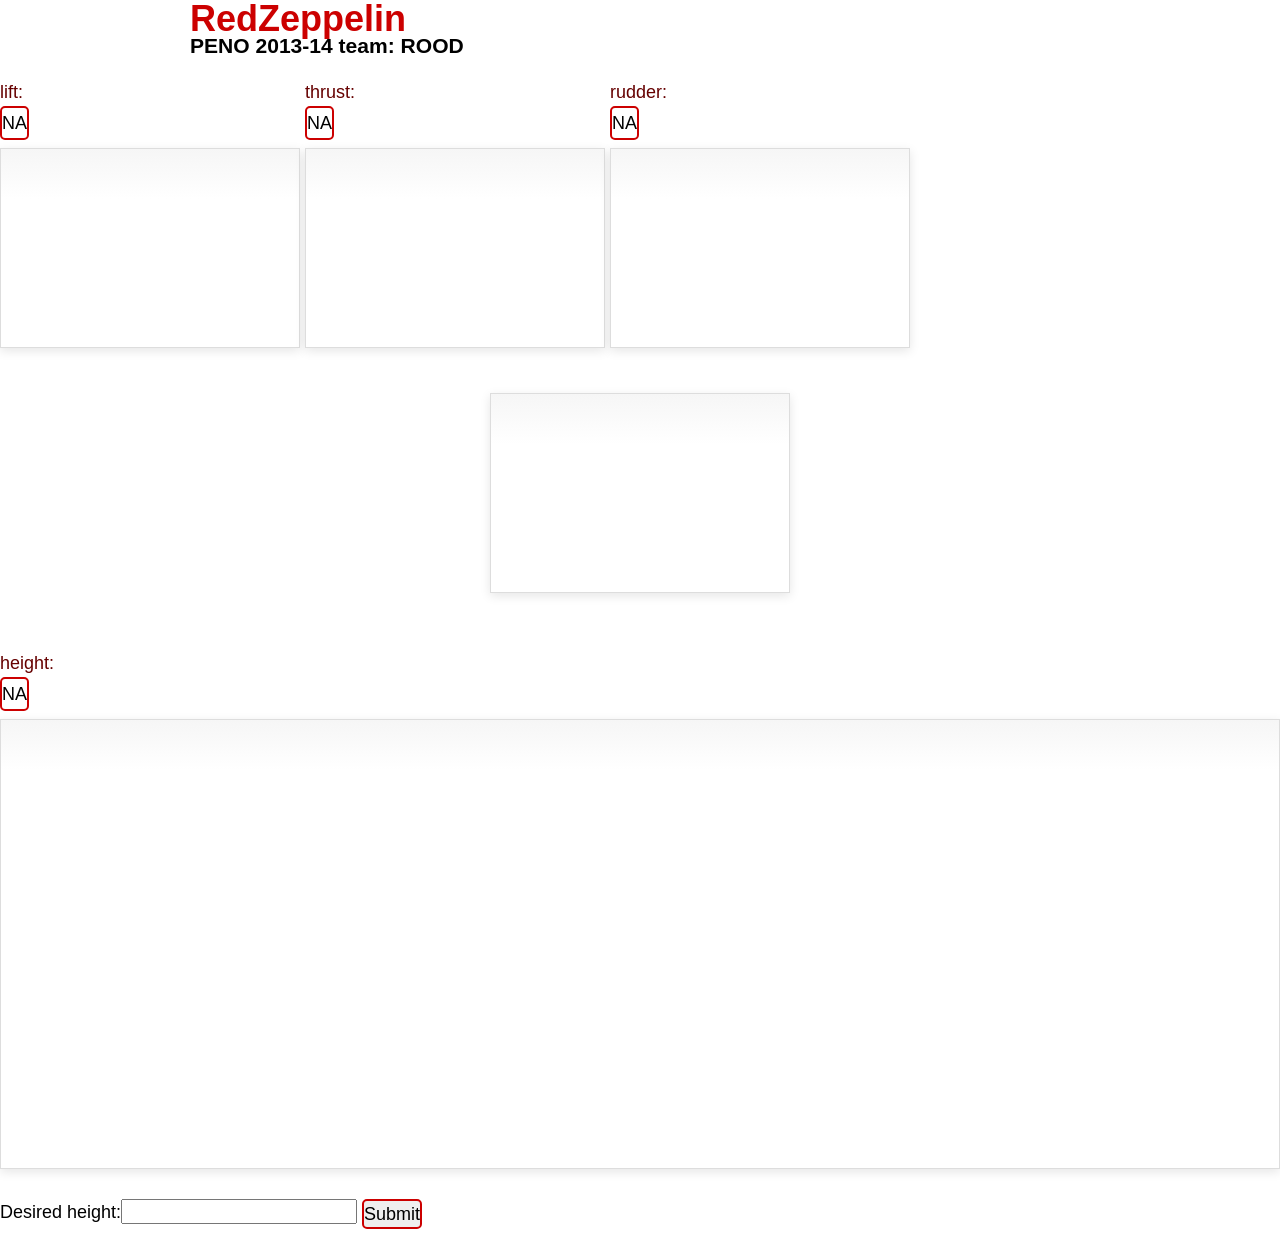
==== modules/srv/index.html @ 168a51cb "removed image caching in browsers" ====
<!DOCTYPE html>
<html>
	<head>
		<title>
			RedZeppelin
		</title>
		<link rel="stylesheet" type="text/css" href="css/style.css">
		<link rel="stylesheet" type="text/css" href="css/examples.css">
		<link rel="shortcut icon" href="images/favicon.png" type="image/png">
		<script type="text/javascript" src="scripts/jquery-2.0.3.js"></script>
		<script type="text/javascript" src="scripts/jquery.flot.js"></script>
		<script type="text/javascript" src="scripts/jquery.flot.time.js"></script>
		<script type="text/javascript" src="scripts/jquery.colorhelpers.js"></script>
	</head>
	<body>
		<div id="header">
			<h1>RedZeppelin</h1>
			<h3>PENO 2013-14 team: ROOD</h3>		
		</div>
		<div id="info" >
				<div class="lift">
				lift:
					<br>
					<div class="boxed" id="IOlift">NA</div>
					<br>
					<div class="motorcontainer">
						<div id="liftplaceholder" class="motorplaceholder"> </div>
					</div>
				</div>
				<div class="thrust">
				thrust:
					<br>
					<div class="boxed" id="IOthrust">NA</div><br>
					<div class="motorcontainer">
						<div id="thrustplaceholder" class="motorplaceholder"> </div>
					</div>
				</div>
				<div class="rudder">
				rudder:
					<br>
					<div class="boxed" id="IOrudder">NA</div><br>
					<div class="motorcontainer">
						<div id="rudderplaceholder" class="motorplaceholder"> </div>
					</div>
				</div>
				<div class="cam">
					<div class="motorcontainer">
						<div id="camplaceholder" class="motorplaceholder"> </div>
					</div>
				</div>
				<br>
				height:
				<br>	
				<div class="boxed" id="IOheight">NA</div><br>
				<div class="demo-container">
					<div id="placeholder" class="demo-placeholder"> </div>
				</div>

		</div>
			
			
			<div id="input" action="setheight">
				<form id="heightform">
					Desired height:<input type="text" name="dHeight">
					<input type="submit" value="Submit" class="submit">
				</form>
			</div>
		
		
		
		
		<script>
			var heightData = [];
			var liftData = [];
			var thrustData = [];
			var rudderData = [];
			var motors = [0,0,0]; //Lift,Thrust,Rudder
			var controlSensitivity = [10,10,10];
			
			//form handler. Will send the form via ajax and prohibit the browser from refreshing.
			$(document).ready(function(){
			   var $form = $('form');
			   $form.submit(function(){
			      $.post("setheight", $(this).serialize(), function(response){
			            // do nothing
			      },'json');
			      return false;
			   });
			   reloadData();
			   updateCam();
			});
			
			/*var plot = $.plot("#placeholder", heightData, {
				series: {
					shadowSize: 0	// Drawing is faster without shadows
				},
				yaxis: {
					min: -10,
					max: 300
				},
				xaxis: {
					mode: "time"
				}
			});*/
	
			function update() {
				
				$.plot($("#placeholder"), [heightData], { 
					yaxis: {
						min: -10,
						max: 300
					},
					xaxis: {
						mode:"time",
						min: (new Date()).getTime() - 10*60000,
						max: (new Date()).getTime()
					}
					
					});
					
					$.plot($("#liftplaceholder"), [liftData], { 
					lines: {
						lineWidth: 1
					},
					yaxis: {
						min: -100,
						max: 100
					},
					xaxis: {
						mode:"time",
						min: (new Date()).getTime() - 60000,
						max: (new Date()).getTime(),
						ticks: 3
					}
					
					});
					
					$.plot($("#thrustplaceholder"), [thrustData], { 
					lines: {
						lineWidth: 1
					},
					yaxis: {
						min: -100,
						max: 100
					},
					xaxis: {
						mode:"time",
						min: (new Date()).getTime() - 60000,
						max: (new Date()).getTime(),
						ticks: 3
					}
					
					});
					
					$.plot($("#rudderplaceholder"), [rudderData], { 
					lines: {
						lineWidth: 1
					},
					yaxis: {
						min: -100,
						max: 100
					},
					xaxis: {
						mode:"time",
						min: (new Date()).getTime() - 60000,
						max: (new Date()).getTime(),
						ticks: 3
					}
					
					});
			}

			function reloadData(){
				$.get("info",{})
					.done(function(data){
						//height
						heightData.push([new Date().getTime(),parseInt(data.height)]);
						$("#IOheight").html("" + data.height);
						//lift
						liftData.push([new Date().getTime(),parseInt(data.lift)]);
  						$('#IOlift').html("" + data.lift);
  						//thrust
  						thrustData.push([new Date().getTime(),parseInt(data.thrust)]);
  						$('#IOthrust').html("" + data.thrust);
  						//rudder
  						rudderData.push([new Date().getTime(),parseInt(data.rudder)]);
  						$('#IOrudder').html("" + data.rudder);
					});
  				update();
  				
  				
  				window.setTimeout("reloadData()", 100);
			}
			 
			function updateCam(){
				$.get("cam",{})
					.done(function(data){
						
						$('#camplaceholder').html("<img src=\"" + data + "?timestamp=" + new Date().getTime() + "\" alt=\"failed\">");
						//$('#camplaceholder').html(data);
					});
				window.setTimeout("updateCam()", 1000);
			}
			
			function sendInput(){
				$.ajax({
					type: "POST",
					url: "setmotors",
					data: {	lift: motors[0],
							thrust: motors[1],
							rudder: motors[2]
							},
					dataType: "json"
				});
			}
			
			//reload the data every 1000ms
			//window.setInterval("reloadData()",1000);
		
			
			
			
			window.addEventListener('keydown', function (e) {
		        	var keyCode = e.keyCode || e.which,
		      		arrow = {z: 90, s:83, shift:16, ctrl:17, q:81, d:68};
		
		  			switch (keyCode) {
		    		case arrow.z:
		    			motors[0] += controlSensitivity[0];
		    			break;
				    case arrow.s:
				    	motors[0] -= controlSensitivity[0];
		    			break;
		    		case arrow.shift:
		    			motors[1] += controlSensitivity[1];
		    			break;
		    		case arrow.ctrl:
		    			motors[1] -= controlSensitivity[1];
		    			break;
		    		case arrow.d:
		    			motors[2] += controlSensitivity[2];
		    			break;
		    		case arrow.q:
		    			motors[2] -= controlSensitivity[2];
		    			break;
	  				}
	  				sendInput();
	    		}
			, false);
			
			window.addEventListener('keyup', function (e) {
		        	var keyCode = e.keyCode || e.which,
		      		arrow = {left: 37, up: 38, right: 39, down: 40 };
		
		  			switch (keyCode) {
		    		case arrow.left:
		      		//actie
		    		break;
		    		case arrow.up:
		      		
		    		break;
				    case arrow.right:
				    
				    break;
				    case arrow.down:
				    
				    break;
	  				}
	    		}
			, false);
			</script>		
	</body>
	
</html>
---- modules/srv/css/style.css ----
* {	padding: 0; margin: 0; vertical-align: top; }


body {
	background: url(background.png) repeat-x;
	font: 18px/1.5em "proxima-nova", Helvetica, Arial, sans-serif;
}

a {	color: #069; }
a:hover { color: #28b; }

h1 {
	margin-top: 5px;
	color: #CC0000;
}

p {
	margin-top: 10px;
}

button {
	font-size: 18px;
	padding: 1px 7px;
}

input {
	font-size: 18px;
}

input[type=checkbox] {
	margin: 7px;
}

#header {
	position: relative;
	width: 900px;
	margin: auto;
}

#header h2 {
	margin-left: 10px;
	vertical-align: middle;
	font-size: 42px;
	font-weight: bold;
	text-decoration: none;
	color: #000;
}

#content {
	width: 880px;
	margin: 0 auto;
	padding: 10px;
}

#pane{
	
	margin:auto;
	
	
	/*background-image:url(../images/forepattern3.png);*/
}

#pane h1{
	text-align: center;
}

#info {
	color: #660000;
}

.boxed {
  	border: 2px solid #CC0000 ;
  	border-radius:5px;
	height:30px;
	margin: 0px auto 5px auto;
	float: left;
	margin-right: 5em;
}

.lift,
.thrust,
.rudder {
	display: inline-block;
	margin-top: 20px;
}

.motorcontainer {
	box-sizing: border-box;
	width: 300px;
	height: 200px;
	padding: 20px 15px 15px 15px;
	margin: 15px auto 30px auto;
	border: 1px solid #ddd;
	background: #fff;
	background: linear-gradient(#f6f6f6 0, #fff 50px);
	background: -o-linear-gradient(#f6f6f6 0, #fff 50px);
	background: -ms-linear-gradient(#f6f6f6 0, #fff 50px);
	background: -moz-linear-gradient(#f6f6f6 0, #fff 50px);
	background: -webkit-linear-gradient(#f6f6f6 0, #fff 50px);
	box-shadow: 0 3px 10px rgba(0,0,0,0.15);
	-o-box-shadow: 0 3px 10px rgba(0,0,0,0.1);
	-ms-box-shadow: 0 3px 10px rgba(0,0,0,0.1);
	-moz-box-shadow: 0 3px 10px rgba(0,0,0,0.1);
	-webkit-box-shadow: 0 3px 10px rgba(0,0,0,0.1);
}

.motorplaceholder {
	width: 100%;
	height: 100%;
	font-size: 14px;
	line-height: 1.2em;
}

.demo-container {
	box-sizing: border-box;
	width: 100%;
	height: 450px;
	padding: 20px 15px 15px 15px;
	margin: 15px auto 30px auto;
	border: 1px solid #ddd;
	background: #fff;
	background: linear-gradient(#f6f6f6 0, #fff 50px);
	background: -o-linear-gradient(#f6f6f6 0, #fff 50px);
	background: -ms-linear-gradient(#f6f6f6 0, #fff 50px);
	background: -moz-linear-gradient(#f6f6f6 0, #fff 50px);
	background: -webkit-linear-gradient(#f6f6f6 0, #fff 50px);
	box-shadow: 0 3px 10px rgba(0,0,0,0.15);
	-o-box-shadow: 0 3px 10px rgba(0,0,0,0.1);
	-ms-box-shadow: 0 3px 10px rgba(0,0,0,0.1);
	-moz-box-shadow: 0 3px 10px rgba(0,0,0,0.1);
	-webkit-box-shadow: 0 3px 10px rgba(0,0,0,0.1);
}

.demo-placeholder {
	width: 100%;
	height: 100%;
	font-size: 14px;
	line-height: 1.2em;
}

.legend table {
	border-spacing: 5px;
}

.submit{
	border: 2px solid #CC0000 ;
  	border-radius:5px;
  	width:60px;
	height:30px;
	margin-bottom:10px;
}

#IOlift,
#IOthrust,
#IOheight,
#IOrudder{
		color: black;
		display:-webkit-box;
		-webkit-box-pack:center;
		-webkit-box-align:center;
	}
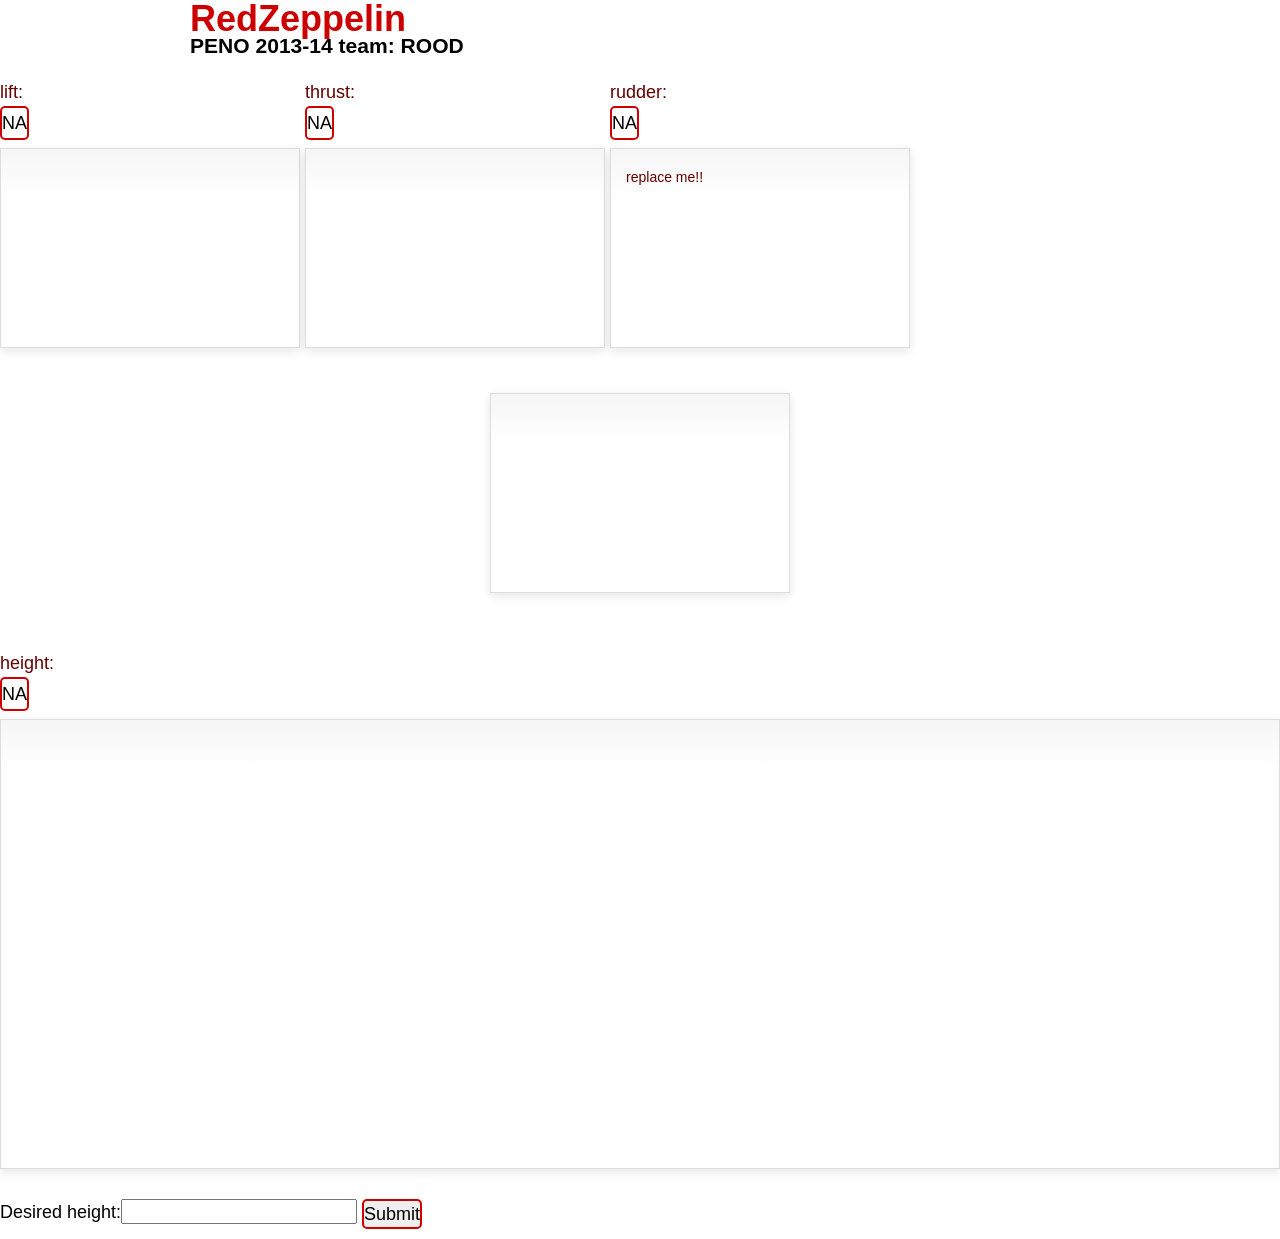
==== commit 30af3811: "regex" ====
--- a/modules/srv/index.html
+++ b/modules/srv/index.html
@@ -40,7 +40,7 @@
 					<br>
 					<div class="boxed" id="IOrudder">NA</div><br>
 					<div class="motorcontainer">
-						<div id="rudderplaceholder" class="motorplaceholder"> </div>
+						<div id="rudderplaceholder" class="motorplaceholder"> replace me!!</div>
 					</div>
 				</div>
 				<div class="cam">
@@ -193,6 +193,9 @@
 			}
 			 
 			function updateCam(){
+				$("#camplaceholder").attr("src", "images/still.png?"+new Date().getTime());
+				window.setTimeout("updateCam()", 1000);
+				/*
 				$.get("cam",{})
 					.done(function(data){
 						
@@ -200,6 +203,7 @@
 						//$('#camplaceholder').html(data);
 					});
 				window.setTimeout("updateCam()", 1000);
+				*/
 			}
 			
 			function sendInput(){
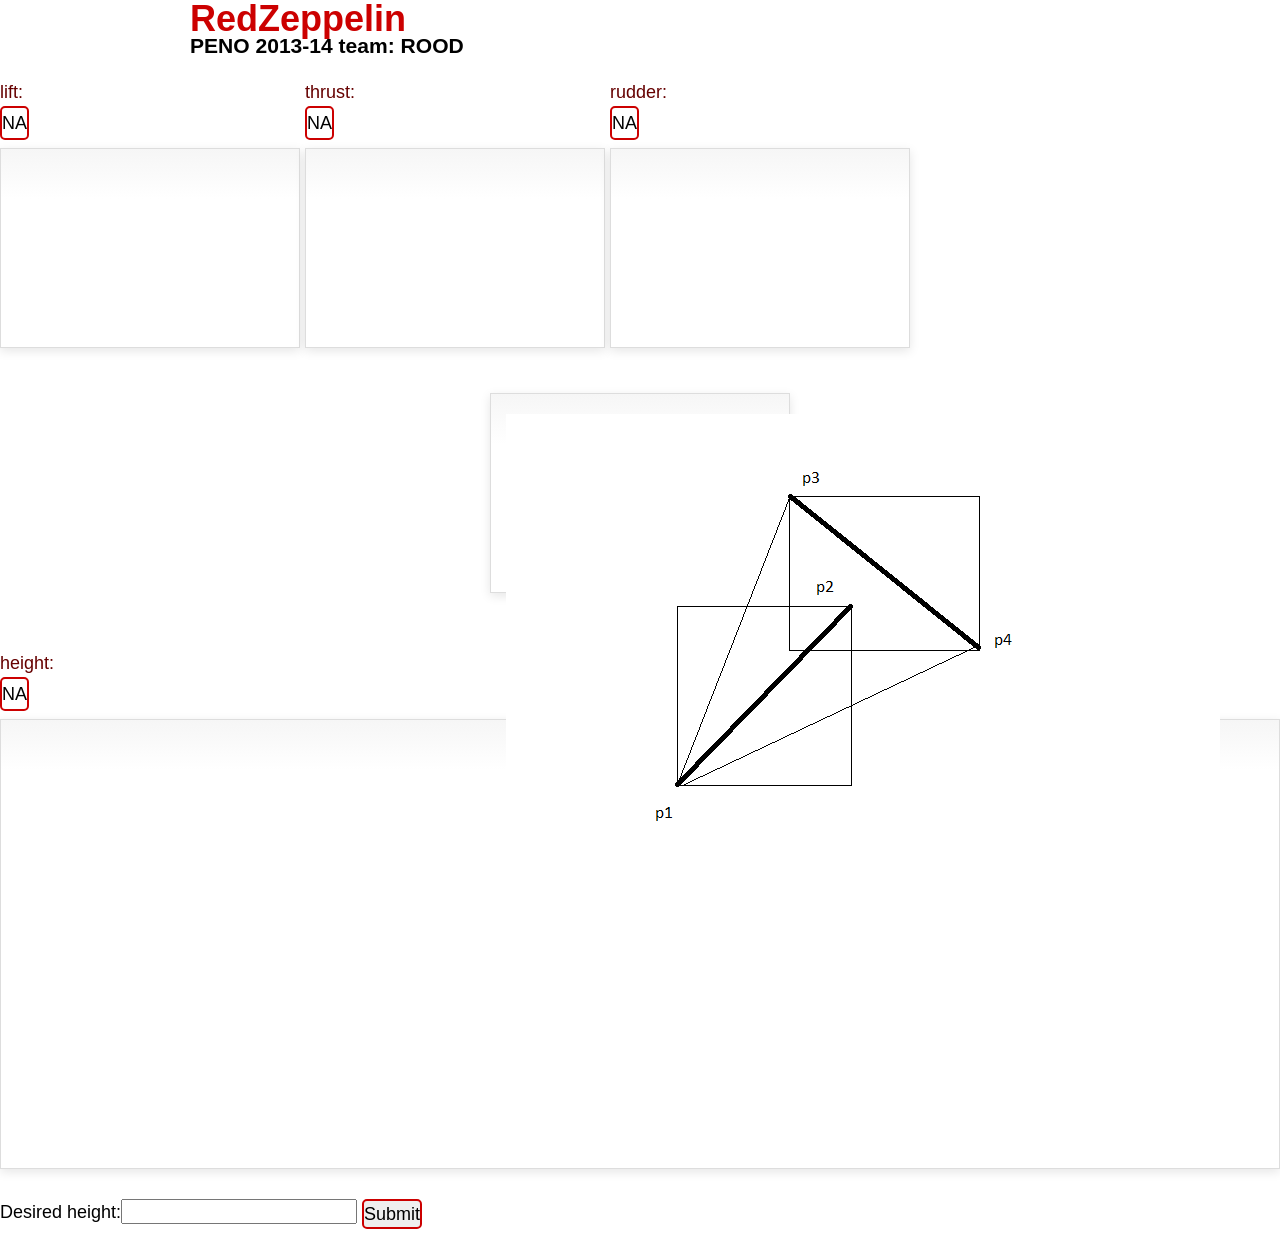
==== commit 07d3d717: "fixes to gui" ====
--- a/modules/srv/index.html
+++ b/modules/srv/index.html
@@ -40,12 +40,12 @@
 					<br>
 					<div class="boxed" id="IOrudder">NA</div><br>
 					<div class="motorcontainer">
-						<div id="rudderplaceholder" class="motorplaceholder"> replace me!!</div>
+						<div id="rudderplaceholder" class="motorplaceholder"></div>
 					</div>
 				</div>
 				<div class="cam">
 					<div class="motorcontainer">
-						<div id="camplaceholder" class="motorplaceholder"> </div>
+						<div id="camplaceholder" class="motorplaceholder"> <img id = "camStill" src="images/test.png"> </div>
 					</div>
 				</div>
 				<br>
@@ -193,7 +193,7 @@
 			}
 			 
 			function updateCam(){
-				$("#camplaceholder").attr("src", "images/still.png?"+new Date().getTime());
+				$("#camstill").attr("src", "images/still.png?"+new Date().getTime());
 				window.setTimeout("updateCam()", 1000);
 				/*
 				$.get("cam",{})
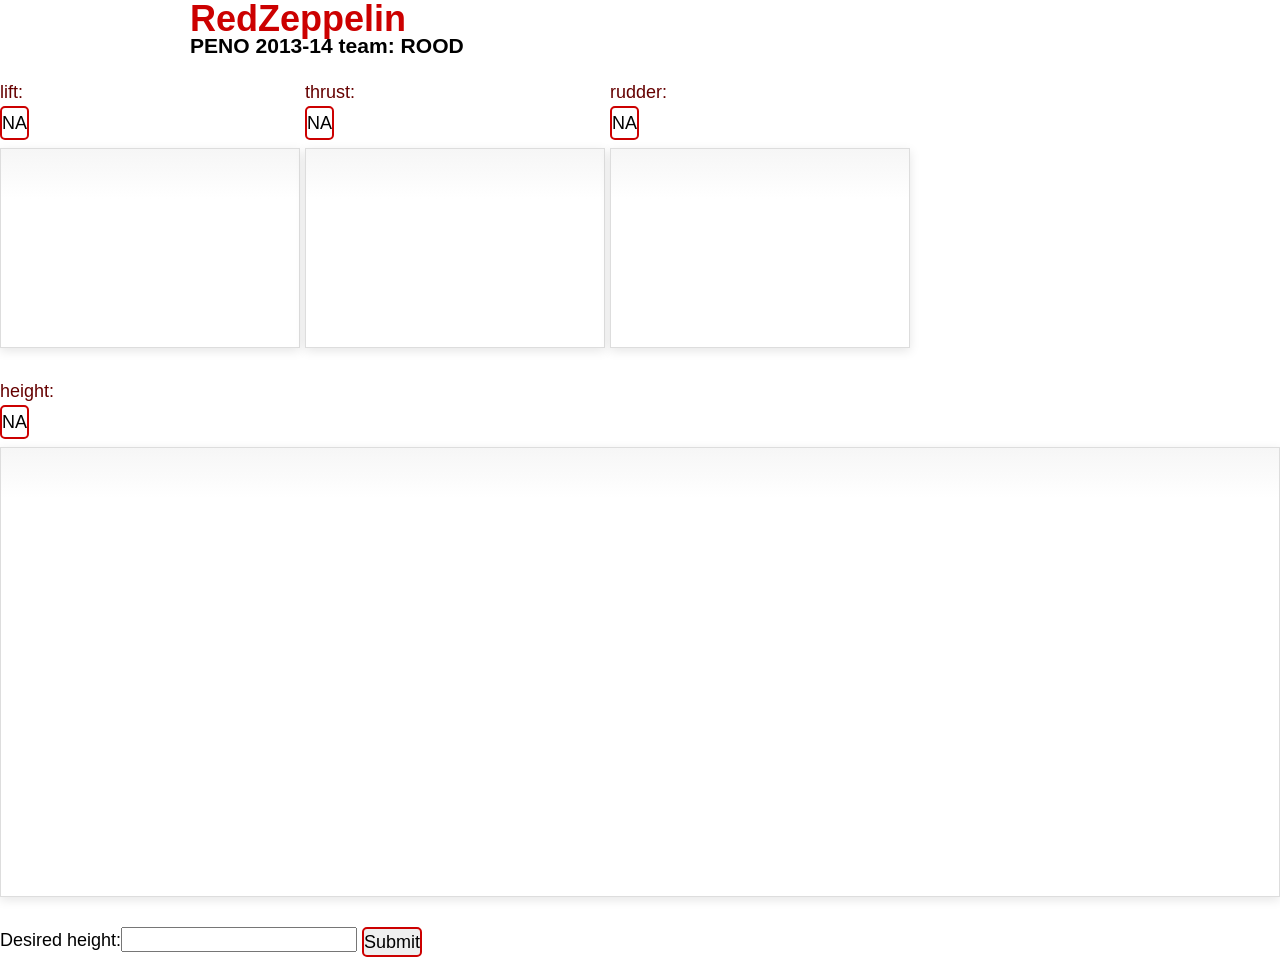
==== commit 9d872e26: "back to working code. should have branched out for camera" ====
--- a/modules/srv/index.html
+++ b/modules/srv/index.html
@@ -40,14 +40,14 @@
 					<br>
 					<div class="boxed" id="IOrudder">NA</div><br>
 					<div class="motorcontainer">
-						<div id="rudderplaceholder" class="motorplaceholder"></div>
-					</div>
-				</div>
-				<div class="cam">
+						<div id="rudderplaceholder" class="motorplaceholder"> </div>
+					</div>
+				</div>
+				<!-- <div class="cam">
 					<div class="motorcontainer">
 						<div id="camplaceholder" class="motorplaceholder"> <img id = "camStill" src="images/test.png"> </div>
 					</div>
-				</div>
+				</div> -->
 				<br>
 				height:
 				<br>	
@@ -87,7 +87,7 @@
 			      return false;
 			   });
 			   reloadData();
-			   updateCam();
+			   //updateCam();
 			});
 			
 			/*var plot = $.plot("#placeholder", heightData, {
@@ -193,17 +193,9 @@
 			}
 			 
 			function updateCam(){
-				$("#camstill").attr("src", "images/still.png?"+new Date().getTime());
+				
+				$('#camplaceholder').html("<img src=\"images/still.png?timestamp=" + new Date().getTime() + "\" alt=\"failed\">");
 				window.setTimeout("updateCam()", 1000);
-				/*
-				$.get("cam",{})
-					.done(function(data){
-						
-						$('#camplaceholder').html("<img src=\"" + data + "?timestamp=" + new Date().getTime() + "\" alt=\"failed\">");
-						//$('#camplaceholder').html(data);
-					});
-				window.setTimeout("updateCam()", 1000);
-				*/
 			}
 			
 			function sendInput(){
